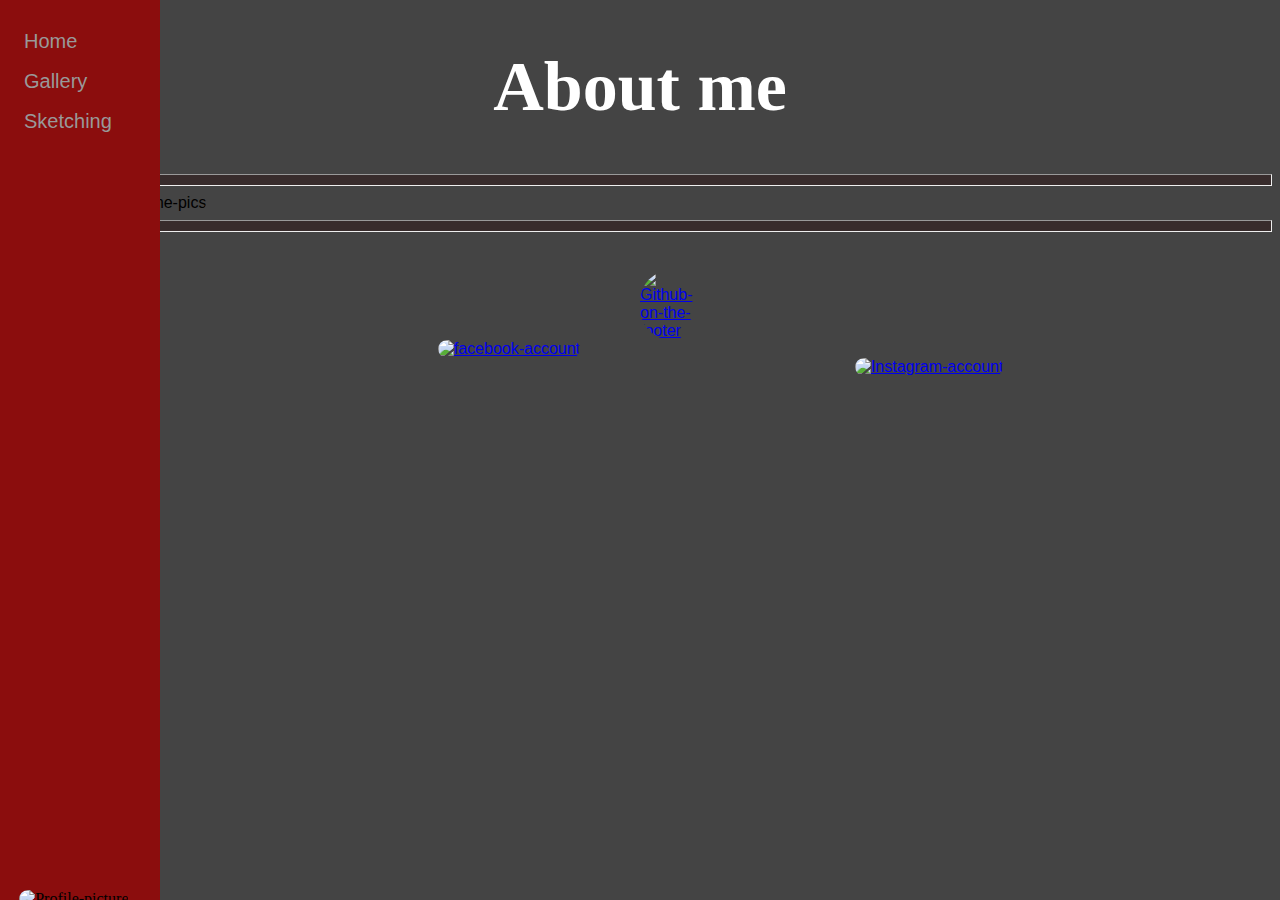
==== About-me.html @ 0e42c2bb "moved to new folder" ====
<!DOCTYPE html>
<html lang="en">
    <head>
        <title>
            Sketch Gallery
        </title>
        <meta charset="UTF-8"/>
        <meta name="description" content="Sketch Gallery"/>
        <meta name="keywords" content="Sketch, Gallery, Girls, Boys, Drawings, "/>
        <meta name="author" content="Ahmad Mohammadi"/>
        <meta name="viewport" content="width=device-width, initial-scale=1.0">
        <link rel="stylesheet" type="text/css" href="About-me.css" media="screen" />
    </head>
    <body>
        <div class="sidebar">
            <a href="index.html">
            <button class="Gallery">Home </button>
        </a>
            <a href="Gallery.html">
            <button class="Sketching">Gallery</button>
        </a>
            <a href="Sketching.html">
            <button class="about-me">Sketching</button>
        </a>
            <img src="https://scontent.fymy1-1.fna.fbcdn.net/v/t1.6435-9/165753484_103671865158083_8036431783171309507_n.jpg?_nc_cat=107&ccb=1-5&_nc_sid=09cbfe&_nc_ohc=MiaXIg0wDI0AX8sgDCj&_nc_ht=scontent.fymy1-1.fna&oh=00_AT9AJaOkfAYonugppA6vk1zdd_lGuUwxRcGlXPk9sjm4cg&oe=625735D7" alt="Profile-picture" class="profile-img">
        </div>
        <div class="main">
            <h1>About me </h1>
            </div>
        <hr>
        <img src="https://scontent.fybz2-2.fna.fbcdn.net/v/t1.6435-9/166432344_104561675069102_28286031165553725_n.jpg?_nc_cat=103&ccb=1-5&_nc_sid=730e14&_nc_ohc=qMRNlsY8kSoAX-JVdxl&tn=w1j4qVmlsDq6KTru&_nc_ht=scontent.fybz2-2.fna&oh=00_AT_wre0Bm18YgClJmAdLcn5tOpLp9_e3UykTCZcnif8tgA&oe=6259EE41" alt="me-pics" class="my-image">
        <hr>
        <footer class="footer">
            <a href="https://github.com/Ahmad1209-collab">
           <img src="https://encrypted-tbn0.gstatic.com/images?q=tbn:ANd9GcRzzWD7NJzihzWES4l0G00aUOMEqi0kGQC2W9_XoR_p2MLROuavttls3zBEWUrVagE1pXA&usqp=CAU" alt="Github-on-the-footer" class="Github-footer">
            </a>
           <a href="https://www.facebook.com/profile.php?id=100065458081347">
               <img src="https://www.citypng.com/public/uploads/preview/-11595956558bcru1rqewg.png" alt="facebook-account" class="Facebook-Account-mine">
               </a>
               <a href="https://www.instagram.com/ahmad._.mohammadi0/">
               <img src="https://icon-library.com/images/instagram-round-icon-png/instagram-round-icon-png-5.jpg" alt="Instagram-account" class="Instagram-Account-mine">
           </a>
    </body>
</html>
---- About-me.css ----
.my-image {
    width: 400px;
    border-radius: 50px;
    margin-left: 10%;
}
body {
    font-family: "lato", sans-serif;
    background-color: rgb(68, 68, 68);
}
.sidebar {
    height: 100%;
    width: 160px;
    position: fixed;
    z-index: 1;
    top: 0;
    left: 0;
    background-color: rgb(139, 13, 13);
    overflow-x: hidden;
    padding-top: 20px;
    font-family: 'Bree Serif', serif;
}
.main {
    font-size: 35px;
    padding: 0px 10px;
    text-align: center;
    font-family: 'Dancing Script', cursive;
    color: white;
}
hr {
    height: 10px;
    background-color: rgb(56, 44, 44);
}
.sidebar a{
    padding: 6px 8px 6px 18px;
    text-decoration: none;
    font-size: 25px;
    color: #818181;
    display: block;
    border: none;
    background-color: rgb(139, 13, 13);
}
.Gallery {
    background-color: rgb(139, 13, 13);
    border-color:rgb(139, 13, 13);
    border-style: none;
    color: rgb(153, 153, 153);
    font-size: 20px;
}
.Sketching {
    background-color: rgb(139, 13, 13);
    border-color:rgb(139, 13, 13);
    border-style: none;
    color: rgb(153, 153, 153);
    font-size: 20px;
}
.about-me {
    background-color: rgb(139, 13, 13);
    border-color:rgb(139, 13, 13);
    border-style: none;
    color: rgb(153, 153, 153);
    font-size: 20px;
}
.Gallery:hover {
    color: white;
}
.Sketching:hover {
    color: white;
}
.about-me:hover {
    color: white;
}
.profile-img {
    width: 100px;
    height: 100px;
    border-radius: 30px;
    margin-left: 12%;
    margin-top: 750px;
}
@media screen and (max-height: 450px) {
    .sidebar {padding-top: 150px;}
    .sidebar a{font-size: 150px;}
    
}
.Github-footer {
    width: 90px;
    height: 90px;
    border-radius: 360px;
    float: center;
    margin-left: 50%;
    margin-right: 45%;
    margin-bottom: -20px;
    margin-top: 30px;
}
.Facebook-Account-mine {
    border-radius: 2000px;
    width: 90px;
    margin-left: 34%;
    margin-top: -200px;
    box-shadow: 0 20px 20px -17px rgb(252, 252, 252);
}
.Instagram-Account-mine {
    border-radius: 2000px;
    width: 90px;
    margin-left: 67%;
    margin-top: -130px;
    box-shadow: 0 20px 20px -17px rgb(253, 0, 0);
}
.Instagram-Account-mine:hover
{
    transform: scale(1.1);
    box-shadow: 0 30px 45px -15px rgba(255, 0, 0, 0.6);
}
.Facebook-Account-mine:hover
{
    transform: scale(1.1);
    box-shadow: 0 30px 45px -15px rgba(25, 0, 255, 0.6);
}
.Github-footer:hover
{
    transform: scale(1.1);
    box-shadow: 0 30px 45px -15px rgba(255, 0, 0, 0.6);
}
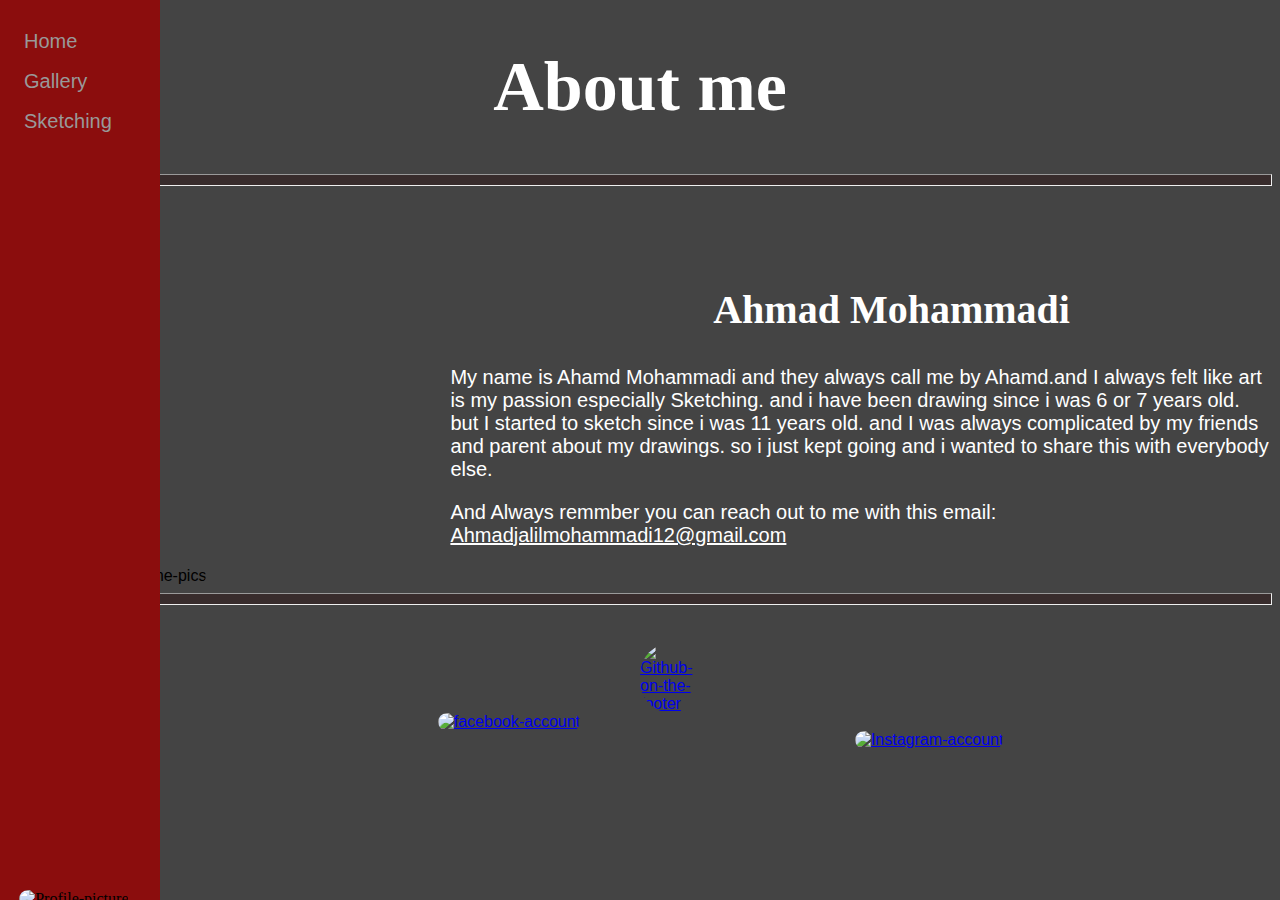
==== commit 899bedce: "the About me page is done" ====
--- a/About-me.html
+++ b/About-me.html
@@ -28,6 +28,12 @@
             <h1>About me </h1>
             </div>
         <hr>
+        <h2>Ahmad Mohammadi</h2>
+        <p class="Description"> My name is Ahamd Mohammadi and they always call me by Ahamd.and I always felt like art is my passion especially Sketching. and i have been drawing since i was 6 or 7 years old. but I started to sketch since i was 11 years old. and I was always complicated by my friends and parent about my drawings.  so i just kept going and i wanted to share this with everybody else.
+        </p>
+        <p class="Descripton-A">
+            And Always remmber you can reach out to me with this email:   <a class="Email">Ahmadjalilmohammadi12@gmail.com</a>
+        </p>
         <img src="https://scontent.fybz2-2.fna.fbcdn.net/v/t1.6435-9/166432344_104561675069102_28286031165553725_n.jpg?_nc_cat=103&ccb=1-5&_nc_sid=730e14&_nc_ohc=qMRNlsY8kSoAX-JVdxl&tn=w1j4qVmlsDq6KTru&_nc_ht=scontent.fybz2-2.fna&oh=00_AT_wre0Bm18YgClJmAdLcn5tOpLp9_e3UykTCZcnif8tgA&oe=6259EE41" alt="me-pics" class="my-image">
         <hr>
         <footer class="footer">
--- a/About-me.css
+++ b/About-me.css
@@ -1,12 +1,24 @@
 
+h2 {
+    font-size: 40px;
+    padding: 0px 10px;
+    margin-left: 55%;
+    margin-top: 100px;
+    font-family: 'Dancing Script', cursive;
+    color: white;
+}
 .my-image {
     width: 400px;
     border-radius: 50px;
     margin-left: 10%;
+    margin-top: -200px;
 }
 body {
     font-family: "lato", sans-serif;
     background-color: rgb(68, 68, 68);
+}
+.Email {
+    text-decoration: underline;
 }
 .sidebar {
     height: 100%;
@@ -26,6 +38,16 @@
     text-align: center;
     font-family: 'Dancing Script', cursive;
     color: white;
+}
+.Description {
+    margin-left: 35%;
+    color: white;
+    font-size: 20px;
+} 
+.Descripton-A {
+    margin-left: 35%;
+    color: white;
+    font-size: 20px;
 }
 hr {
     height: 10px;
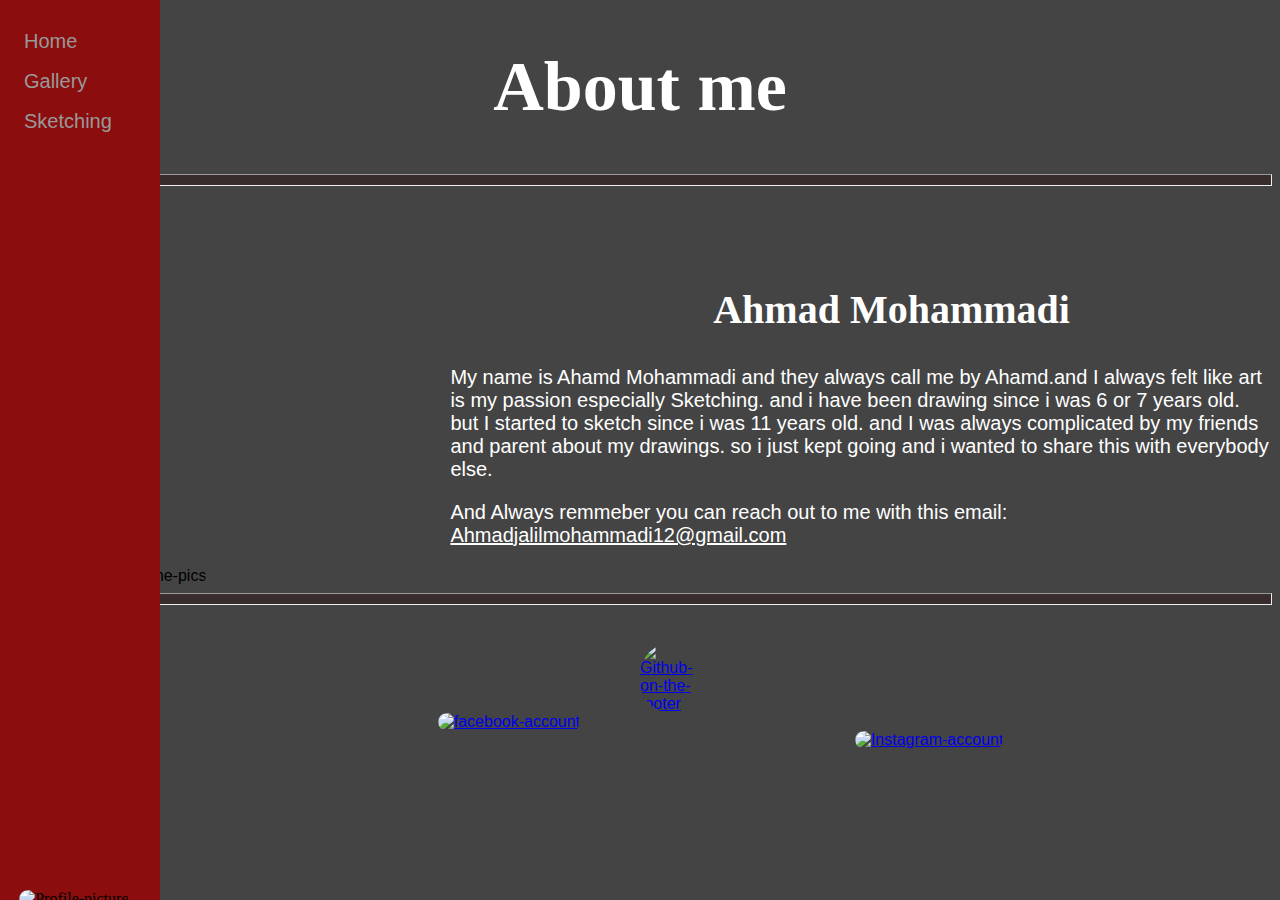
==== commit 747a10b9: "done for today fixed alot of bugs" ====
--- a/About-me.html
+++ b/About-me.html
@@ -32,7 +32,7 @@
         <p class="Description"> My name is Ahamd Mohammadi and they always call me by Ahamd.and I always felt like art is my passion especially Sketching. and i have been drawing since i was 6 or 7 years old. but I started to sketch since i was 11 years old. and I was always complicated by my friends and parent about my drawings.  so i just kept going and i wanted to share this with everybody else.
         </p>
         <p class="Descripton-A">
-            And Always remmber you can reach out to me with this email:   <a class="Email">Ahmadjalilmohammadi12@gmail.com</a>
+            And Always remmeber you can reach out to me with this email:   <a class="Email">Ahmadjalilmohammadi12@gmail.com</a>
         </p>
         <img src="https://scontent.fybz2-2.fna.fbcdn.net/v/t1.6435-9/166432344_104561675069102_28286031165553725_n.jpg?_nc_cat=103&ccb=1-5&_nc_sid=730e14&_nc_ohc=qMRNlsY8kSoAX-JVdxl&tn=w1j4qVmlsDq6KTru&_nc_ht=scontent.fybz2-2.fna&oh=00_AT_wre0Bm18YgClJmAdLcn5tOpLp9_e3UykTCZcnif8tgA&oe=6259EE41" alt="me-pics" class="my-image">
         <hr>
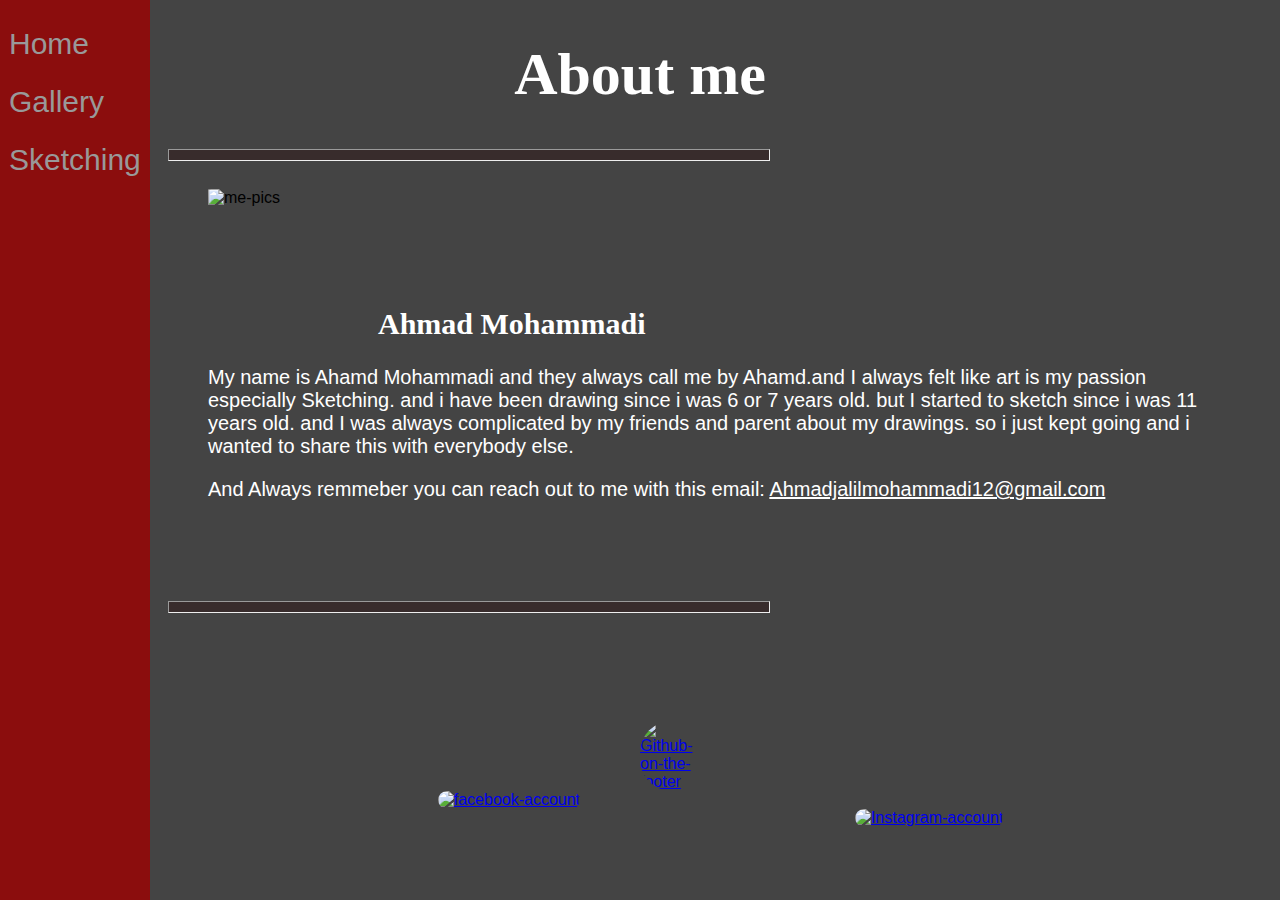
==== commit 71dfccc5: "some pages are done and doing the rest later" ====
--- a/About-me.html
+++ b/About-me.html
@@ -28,14 +28,17 @@
             <h1>About me </h1>
             </div>
         <hr>
+        <img src="https://scontent.fybz2-2.fna.fbcdn.net/v/t1.6435-9/166432344_104561675069102_28286031165553725_n.jpg?_nc_cat=103&ccb=1-5&_nc_sid=730e14&_nc_ohc=qMRNlsY8kSoAX-JVdxl&tn=w1j4qVmlsDq6KTru&_nc_ht=scontent.fybz2-2.fna&oh=00_AT_wre0Bm18YgClJmAdLcn5tOpLp9_e3UykTCZcnif8tgA&oe=6259EE41" alt="me-pics" class="my-image">
+        <br>
         <h2>Ahmad Mohammadi</h2>
         <p class="Description"> My name is Ahamd Mohammadi and they always call me by Ahamd.and I always felt like art is my passion especially Sketching. and i have been drawing since i was 6 or 7 years old. but I started to sketch since i was 11 years old. and I was always complicated by my friends and parent about my drawings.  so i just kept going and i wanted to share this with everybody else.
         </p>
         <p class="Descripton-A">
             And Always remmeber you can reach out to me with this email:   <a class="Email">Ahmadjalilmohammadi12@gmail.com</a>
         </p>
-        <img src="https://scontent.fybz2-2.fna.fbcdn.net/v/t1.6435-9/166432344_104561675069102_28286031165553725_n.jpg?_nc_cat=103&ccb=1-5&_nc_sid=730e14&_nc_ohc=qMRNlsY8kSoAX-JVdxl&tn=w1j4qVmlsDq6KTru&_nc_ht=scontent.fybz2-2.fna&oh=00_AT_wre0Bm18YgClJmAdLcn5tOpLp9_e3UykTCZcnif8tgA&oe=6259EE41" alt="me-pics" class="my-image">
-        <hr>
+        <div class="hr-down">
+            <hr>
+        </div>
         <footer class="footer">
             <a href="https://github.com/Ahmad1209-collab">
            <img src="https://encrypted-tbn0.gstatic.com/images?q=tbn:ANd9GcRzzWD7NJzihzWES4l0G00aUOMEqi0kGQC2W9_XoR_p2MLROuavttls3zBEWUrVagE1pXA&usqp=CAU" alt="Github-on-the-footer" class="Github-footer">
--- a/About-me.css
+++ b/About-me.css
@@ -98,6 +98,7 @@
     border-radius: 30px;
     margin-left: 12%;
     margin-top: 750px;
+    display: none;
 }
 @media screen and (max-height: 450px) {
     .sidebar {padding-top: 150px;}
@@ -142,4 +143,318 @@
 {
     transform: scale(1.1);
     box-shadow: 0 30px 45px -15px rgba(255, 0, 0, 0.6);
+}
+@media only screen and (min-width: 375px){
+    .sidebar {
+        width: 65px;
+    }
+    .my-image {
+        width: 250px;
+        height: 300px;
+        margin-left: 80px;
+        border-radius: 5%;
+        margin-top: 10px;
+    }
+    .Gallery {
+        font-size: 10px;
+        margin-left: -15px;
+    }
+    .about-me {
+        font-size: 10px;
+        margin-left: -15px;
+    }
+    .Sketching {
+        font-size: 10px;
+        margin-left: -15px;
+    }
+    h2 {
+        font-size: 15px;
+        margin-top: 10px;
+        margin-left: 160px;
+    }
+    .main {
+        font-size: 15px;
+    }
+    hr {
+        width: 250px;
+        margin-left: 80px;
+    }
+    .Description {
+        font-size: 10px;
+        margin-left: 80px;
+        margin-right: 50px;
+    }
+    .Descripton-A {
+        font-size: 10px;
+        margin-bottom: 100px;
+        margin-left: 80px;
+        margin-right: 50px;
+    }
+    .Github-footer {
+        width: 40px;
+        height: 40px;
+        border-radius: 360px;
+        float: center;
+        margin-left: 50%;
+        margin-right: 45%;
+        margin-bottom: -20px;
+        margin-top: 30px;
+    }
+    .Facebook-Account-mine {
+        border-radius: 2000px;
+        width: 40px;
+        margin-left: 34%;
+        margin-top: -200px;
+        box-shadow: 0 20px 20px -17px rgb(252, 252, 252);
+    }
+    .Instagram-Account-mine {
+        border-radius: 2000px;
+        width: 40px;
+        margin-left: 67%;
+        margin-top: -130px;
+        box-shadow: 0 20px 20p
+    }
+}
+
+
+
+
+
+
+
+
+
+
+
+
+
+
+
+
+
+
+
+@media only screen and (min-width: 375px){  
+    .Github-footer {
+        width: 40px;
+        height: 40px;
+        border-radius: 360px;
+        float: center;
+        margin-left: 50%;
+        margin-right: 45%;
+        margin-bottom: -20px;
+        margin-bottom: -200px;
+    }
+    .Facebook-Account-mine {
+        border-radius: 2000px;
+        width: 40px;
+        margin-left: 34%;
+        box-shadow: 0 20px 20px -17px rgb(252, 252, 252);
+        margin-bottom: -180px;
+    }
+    .Instagram-Account-mine {
+        border-radius: 2000px;
+        width: 40px;
+        margin-left: 67%;
+        box-shadow: red;
+        margin-bottom: -160px;
+    }
+    h2 {
+        margin-top: 100px;
+    }
+    .hr-down {
+        margin-bottom: -150px;
+    }
+}
+
+
+
+
+
+
+
+
+
+
+
+
+
+
+
+
+
+@media only screen and (min-width: 390px){
+    h2 {
+        margin-left: 120px;
+    }
+}
+
+
+
+
+
+
+
+
+
+
+
+
+
+
+
+@media only screen and (min-width: 360px){
+    .sidebar {
+        width: 65px;
+    }
+    .my-image {
+        width: 250px;
+        height: 300px;
+        margin-left: 80px;
+        border-radius: 5%;
+        margin-top: 10px;
+    }
+    .Gallery {
+        font-size: 10px;
+        margin-left: -15px;
+    }
+    .about-me {
+        font-size: 10px;
+        margin-left: -15px;
+    }
+    .Sketching {
+        font-size: 10px;
+        margin-left: -15px;
+    }
+    h2 {
+        font-size: 15px;
+        margin-top: 10px;
+        margin-left: 160px;
+    }
+    .main {
+        font-size: 15px;
+    }
+    hr {
+        width: 250px;
+        margin-left: 80px;
+    }
+    .Description {
+        font-size: 10px;
+        margin-left: 80px;
+        margin-right: 50px;
+    }
+    .Descripton-A {
+        font-size: 10px;
+        margin-bottom: 100px;
+        margin-left: 80px;
+        margin-right: 50px;
+    }
+    .Github-footer {
+        width: 40px;
+        height: 40px;
+        border-radius: 360px;
+        float: center;
+        margin-left: 50%;
+        margin-right: 45%;
+        margin-top: 250px;
+    }
+    .Facebook-Account-mine {
+        border-radius: 2000px;
+        width: 40px;
+        margin-left: 34%;
+        margin-top: -300px;
+        box-shadow: 0 20px 20px -17px rgb(252, 252, 252);
+    }
+    .Instagram-Account-mine {
+        border-radius: 2000px;
+        width: 40px;
+        margin-left: 67%;
+        margin-top: -300px;
+        box-shadow: 0 20px 20p
+    }
+    h2 {
+        margin-top: 100px;
+    }
+
+}
+
+
+
+
+
+
+
+
+
+
+
+
+
+
+
+
+
+@media only screen and (min-width: 820px){
+    .sidebar {
+        width: 150px;
+    }
+    .Gallery {
+        font-size: 30px;
+    }
+    .Sketching {
+        font-size: 30px;
+        margin-top: 10px;
+    }
+    .about-me {
+        font-size: 30px;
+        margin-top: 10px;
+    }
+    hr {
+        margin-left: 160px;
+        width: 600px;
+    }
+    .my-image {
+        width: 500px;
+        height: 600px;
+        margin-left: 200px;
+        margin-top: 20px;
+    }
+    .main {
+        font-size: 30px;
+    }
+    h2 {
+        margin-left: 360px;
+        font-size: 30px;
+    }
+    .Description {
+        margin-left: 200px;
+        font-size: 20px;
+    }
+    .Descripton-A {
+        margin-left: 200px;
+        font-size: 20px;
+    }
+    .Github-footer {
+        width: 50px;
+        height: 50px;
+        border-radius: 360px;
+        float: center;
+        margin-left: 50%;
+        margin-right: 45%;
+        margin-top: 250px;
+    }
+    .Facebook-Account-mine {
+        border-radius: 2000px;
+        width: 50px;
+        margin-left: 34%;
+        margin-top: -300px;
+        box-shadow: 0 20px 20px -17px rgb(252, 252, 252);
+    }
+    .Instagram-Account-mine {
+        border-radius: 2000px;
+        width: 50px;
+        margin-left: 67%;
+        margin-top: -300px;
+        box-shadow: 0 20px 20p
+    }
 }